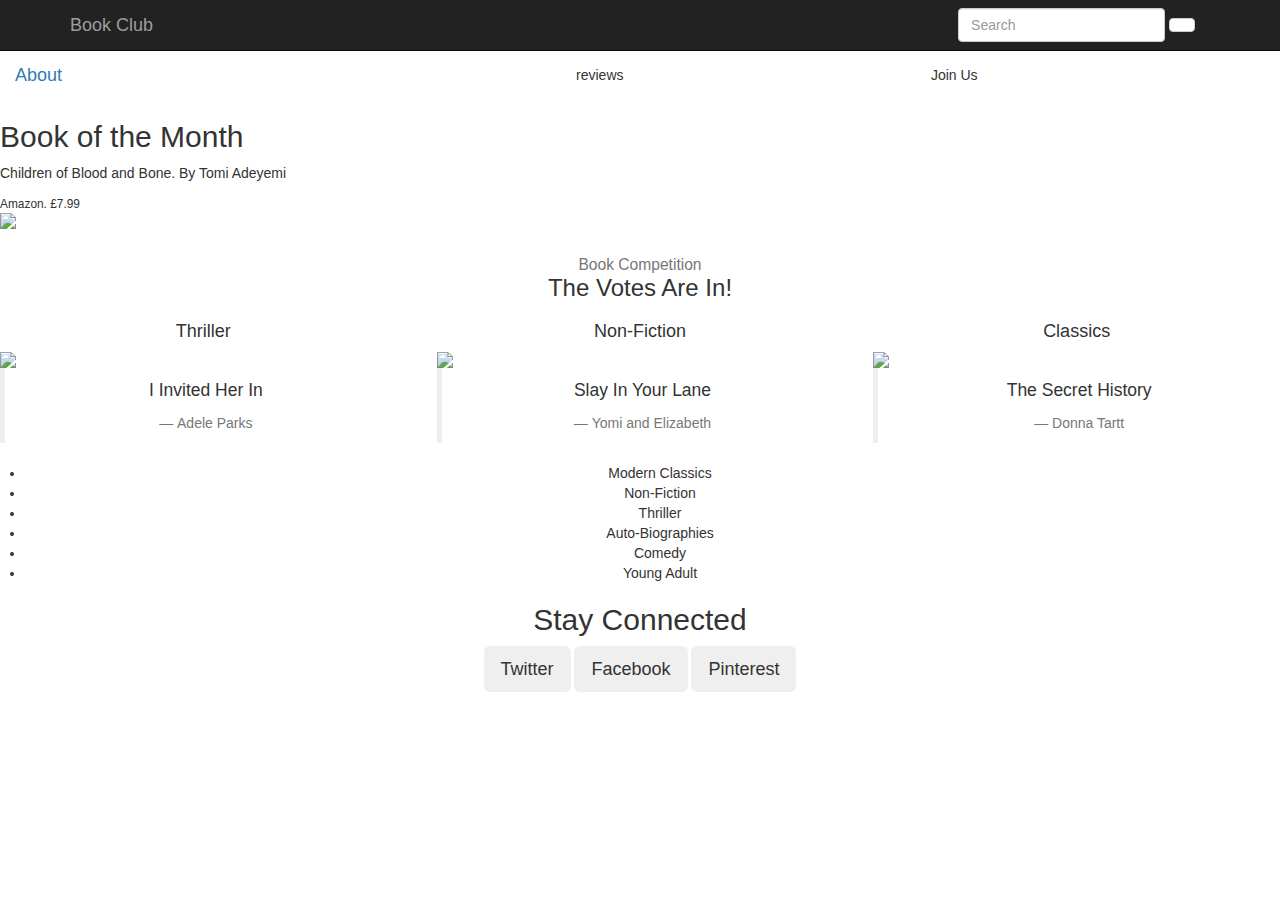
==== index.html @ a3b630a3 "rename" ====
<!DOCTYPE html>
<HTML>
<head>
    <title>Book Club - Project</title>
    <link href="css/bootstrap.min.css" rel="stylesheet">
    <link rel="stylesheet" type="text/css" href="Project v2.css">
      <meta name="viewport" content="width=device-width, initial-scale=1.0">
    <link href="https://fonts.googleapis.com/css?family=Cormorant+Garamond" rel="stylesheet">
    <script type="text/javascript" src="project v2.js"></script>
  <script>src="https://code.jquery.com/jquery-3.3.1.slim.min.js"></script>


</head>

<body>

  <nav class="navbar navbar-inverse navbar-fixed-top">
    <div class="container">
      <!-- Brand and toggle get grouped for better mobile display -->
      <div class="navbar-header">
        <button type="button" class="navbar-toggle collapsed" data-toggle="collapse" data-target="#bs-example-navbar-collapse-1" aria-expanded="false">
          <span class="sr-only">Toggle navigation</span>
          <span class="icon-bar"></span>
          <span class="icon-bar"></span>
          <span class="icon-bar"></span>
        </button>
        <a class="navbar-brand" href="./Project v2.html">Book Club</a>
      </div>
      <div class="collapse navbar-collapse" id="bs-example-navbar-collapse-9">
        <form class="navbar-form navbar-left pull-right" role="search">
          <div class="form-group">
            <input type="text" class="form-control" placeholder="Search">
          </div>
          <button type="submit" class="btn btn-default"Submit</button>
        </form>
      </div>
    </div>
  </nav>

    <header id="siteHeader" class="gb">
      <div class="topbar">
        <div class="topbar__left-area">
          <span class="icon"</span>
        </div>
        <div class="topbar__middle-area">
          <div class="col-sm-4">
            <a href="./Project v2.html">Book Club</a>
          </div>
        </div>
        <div class="topbar__right-area">
          <div class="col-sm-4">
            <div class="collapse navbar-collapse" id="bs-example-navbar-collapse-9">
              <form class="navbar-form navbar-left pull-right" role="search">
                <div class="form-group">
                  <input type="text" class="form-control" placeholder="Search">
                </div>
                <button type="submit" class="btn btn-default"Submit</button>
              </form>
            </div>
          </div>
        </div>
      </div>
    </header>

  <table width="100%" align="center"><tr><td><a class="navbar-brand" href="./about.html">About</a></td><td>reviews</td><td>Join Us</td></tr></table>



  <h2>Book of the Month</h2>
    <div class="monthly">
      <p>Children of Blood and Bone. By Tomi Adeyemi</p>
      <small>Amazon. £7.99</small>
        <img class="img-responsive"  class="winner" src='images/COBB.jpg'>
    </div>




  <div id="best" class="text-center">
    <div class="top-books">
      <h3><small>Book Competition</small><br />The Votes Are In!</h3>
      <div class="row">
        <div class="col-sm-4">
          <h4>Thriller</h4>
          <img class="img-responsive" src='images/I invited her in.jpg'>
          <blockquote>
            <p>I Invited Her In</p>
            <small>Adele Parks</small>
          </blockquote>
        </div>

        <div class="col-sm-4">
          <h4>Non-Fiction</h4>
          <img class="img-responsive" src='images/Slay in your lane.jpg'>
          <blockquote>
            <p>Slay In Your Lane</p>
            <small>Yomi and Elizabeth</small>
          </blockquote>
        </div>

        <div class="col-sm-4">
          <h4>Classics</h4>
          <img class="img-responsive" src='images/The Secret History.jpg'>
          <blockquote>
            <p>The Secret History</p>
            <small>Donna Tartt</small>
          </blockquote>
        </div>





<div class="genre">
  <div data-animation="slide" data-duration="500" data-infinite="1" class="slider-4 w-slider">
    <div class="w-slider-thriller">
      <div class="slide-3 w-slide" style="transform: translateX(-103px); opacity: 1;"></div>
  <ul>
    <li>Modern Classics</li>
    <li>Non-Fiction</li>
    <li>Thriller</li>
    <li>Auto-Biographies</li>
    <li>Comedy</li>
    <li>Young Adult</li>
  </ul>
</div>

<h2>Stay Connected</h2>



<div id='social-buttons'>
          <button class="btn btn-lg btn-twitter">Twitter</button>
          <button class="btn btn-lg btn-facebook">Facebook</button>
          <button class="btn btn-lg btn-pinterest">Pinterest</button>
        </div>
</div>

</body>




</HTML>
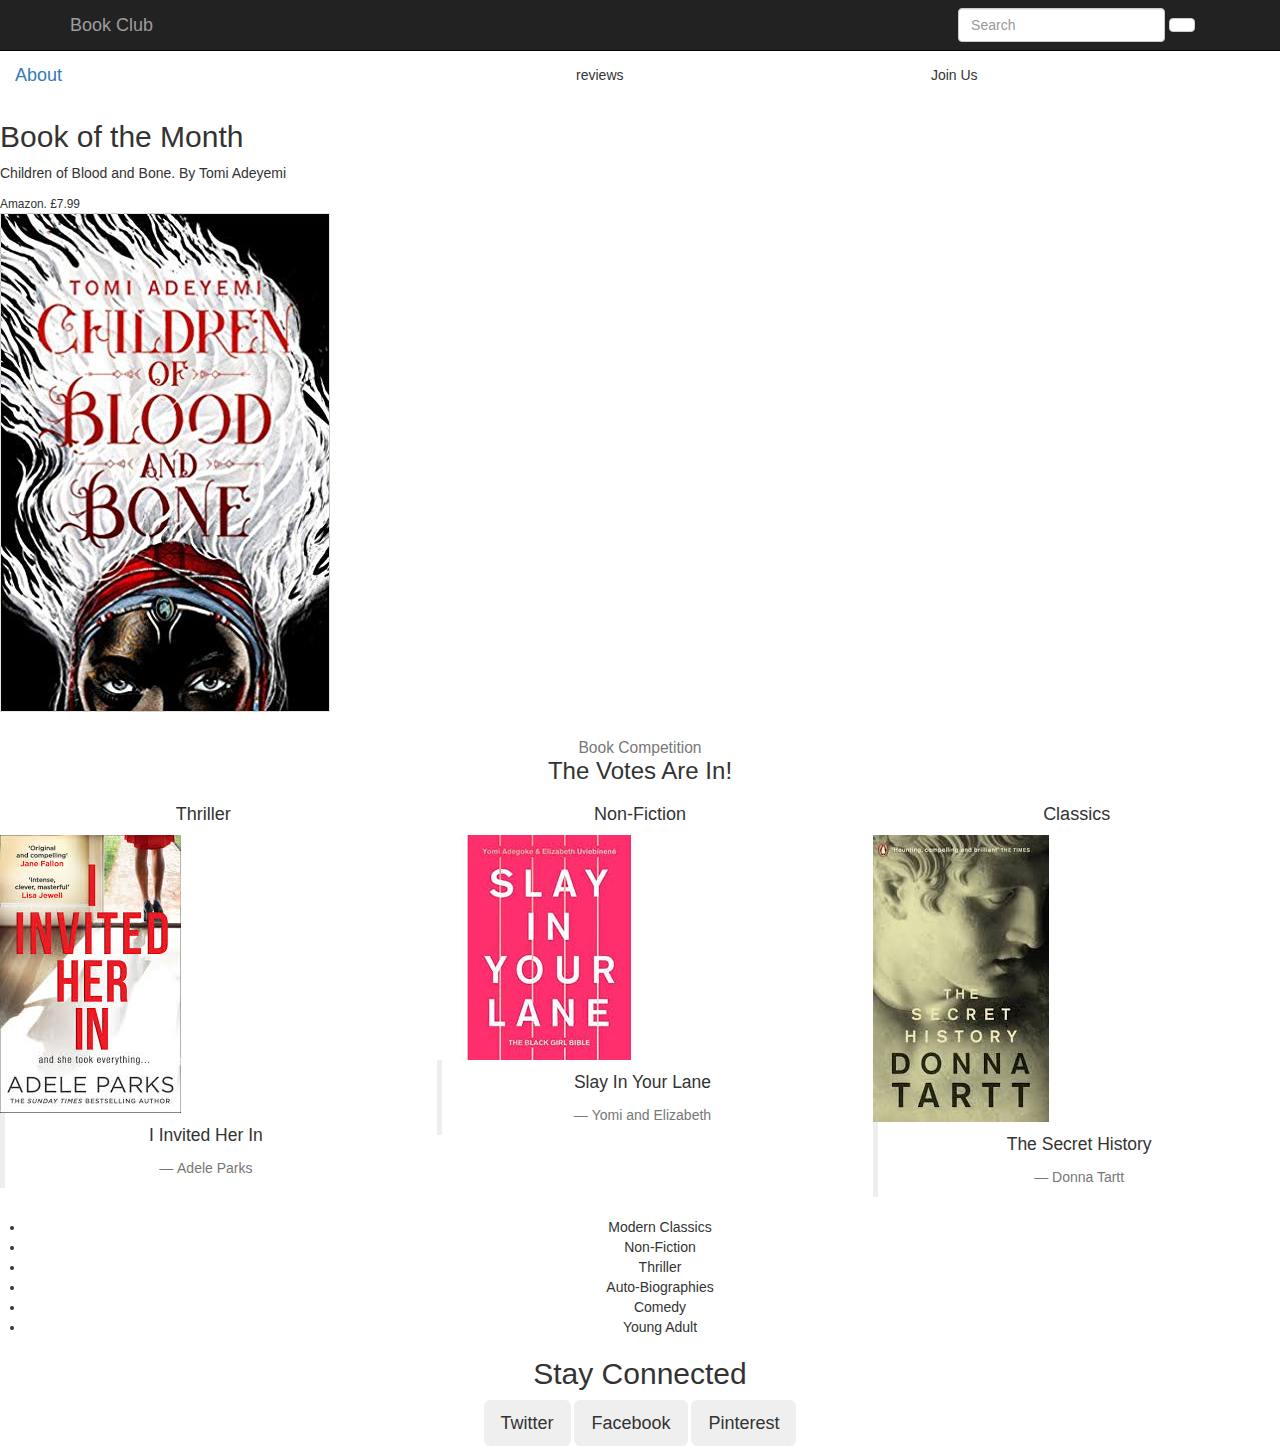
==== commit 3a109fb5: "small change" ====
--- a/index.html
+++ b/index.html
@@ -70,7 +70,7 @@
     <div class="monthly">
       <p>Children of Blood and Bone. By Tomi Adeyemi</p>
       <small>Amazon. £7.99</small>
-        <img class="img-responsive"  class="winner" src='images/COBB.jpg'>
+        <img class="img-responsive"  class="winner" src='Images/COBB.jpg'>
     </div>
 
 
@@ -82,7 +82,7 @@
       <div class="row">
         <div class="col-sm-4">
           <h4>Thriller</h4>
-          <img class="img-responsive" src='images/I invited her in.jpg'>
+          <img class="img-responsive" src='Images/I invited her in.jpg'>
           <blockquote>
             <p>I Invited Her In</p>
             <small>Adele Parks</small>
@@ -91,7 +91,7 @@
 
         <div class="col-sm-4">
           <h4>Non-Fiction</h4>
-          <img class="img-responsive" src='images/Slay in your lane.jpg'>
+          <img class="img-responsive" src='Images/Slay in your lane.jpg'>
           <blockquote>
             <p>Slay In Your Lane</p>
             <small>Yomi and Elizabeth</small>
@@ -100,7 +100,7 @@
 
         <div class="col-sm-4">
           <h4>Classics</h4>
-          <img class="img-responsive" src='images/The Secret History.jpg'>
+          <img class="img-responsive" src='Images/The Secret History.jpg'>
           <blockquote>
             <p>The Secret History</p>
             <small>Donna Tartt</small>
